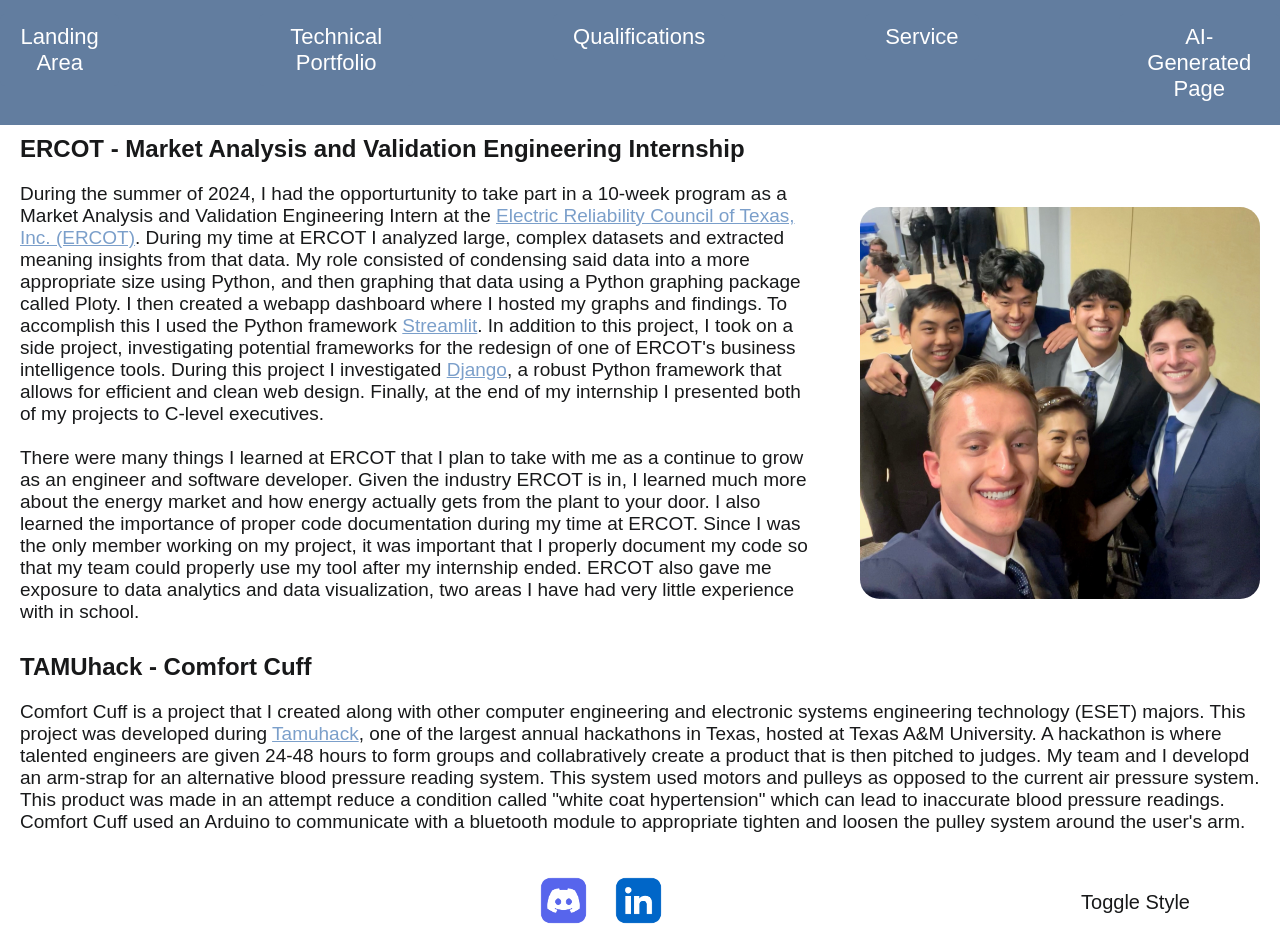
==== portfolio.html @ 9ee63156 "inital commit - contains static website" ====
<!DOCTYPE html>
<html lang="en"> 
    <head>
        <meta charset="UTF-8" />
        <meta name="viewport" content="width=device-width, initial-scale=1.0"/>
        <title>Technical Portfolio</title>
        <!-- link to style1 css file -->
        <link id = "mainStyleSheet" rel="stylesheet" href="style1.css" />
    </head>
    <body>

        <div class="portfolio-image"></div>

        <!-- NAVIGATION DIV -->
        <div class = "header-block">
            <div class = "nav-bar">
                <a href="index.html"><button>Landing Area</button></a>
                <a href="portfolio.html"><button>Technical Portfolio</button></a>
                <a href="qualifications.html"><button>Qualifications</button></a>
                <a href="service.html"><button>Service</button></a>
                <a href="genai.html"><button>AI-Generated Page</button></a>
            </div>
        </div>

        <h3 class="portfolioheader">ERCOT - Market Analysis and Validation Engineering Internship</h3>
        <div class="internship-section">
            <p>
                During the summer of 2024, I had the opporturtunity to take part in a 10-week program as a Market Analysis and 
                Validation Engineering Intern at the <a href="https://www.ercot.com/">Electric Reliability Council of Texas, Inc. (ERCOT)</a>. During my time at ERCOT I analyzed
                large, complex datasets and extracted meaning insights from that data. My role consisted of condensing said data into a more
                appropriate size using Python, and then graphing that data using a Python graphing package called Ploty. I then created
                a webapp dashboard where I hosted my graphs and findings. To accomplish this I used the Python framework <a href="https://streamlit.io/">Streamlit</a>.
                In addition to this project, I took on a side project, investigating potential frameworks for the redesign of one
                of ERCOT's business intelligence tools. During this project I investigated <a href="https://www.djangoproject.com/">Django</a>, a robust Python framework that allows for 
                efficient and clean web design. Finally, at the end of my internship I presented both of my projects to C-level executives. 
                <br><br>
                There were many things I learned at ERCOT that I plan to take with me as a continue to grow as an engineer and software 
                developer. Given the industry ERCOT is in, I learned much more about the energy market and how energy actually gets from the plant
                to your door. I also learned the importance of proper code documentation during my time at ERCOT. Since I was the only member 
                working on my project, it was important that I properly document my code so that my team could properly use my tool after
                my internship ended. ERCOT also gave me exposure to data analytics and data visualization, two areas I have had very little 
                experience with in school. 
            </p>
            <img src = "resource/ercotselfie.JPEG" alt = "powerlines">
        </div>

        <h3 class="portfolioheader">TAMUhack - Comfort Cuff</h3>
        <div class ="project-section">
            <p>
                Comfort Cuff is a project that I created along with other computer engineering and electronic 
                systems engineering technology (ESET) majors. This project was developed during <a href="https://tamuhack.org/">Tamuhack</a>, 
                one of the largest annual hackathons in Texas, hosted at Texas A&M University. A hackathon is where talented engineers
                are given 24-48 hours to form groups and collabratively create a product that is then pitched to judges.
                My team and I developd an arm-strap for an alternative blood pressure
                reading system. This system used motors and pulleys as opposed to the current air pressure system. This product was 
                made in an attempt reduce a condition called "white coat hypertension" which can lead to inaccurate blood pressure readings.
                Comfort Cuff used an Arduino to communicate with a bluetooth module to appropriate tighten and loosen the pulley system around
                the user's arm.
            </p>
        </div>

        <div class = "footer">
            <div class="socialbuttons">
                <a href="https://discordapp.com/users/1146823396039065695"><img src = "resource/discord-logo-discord-icon-transparent-free-png.webp" alt = "discord logo"></a>
                <a href = "https://www.linkedin.com/in/luke-gutierrez/"><img src = "resource/linkedin-logo-linkedin-icon-transparent-free-png.webp" alt = "linkedin"></a>
            </div> 
    
            <div class="styletoggle">
                <button onclick="toggleStyleSheet()" type="button">Toggle Style</button>
            </div>  
        </div>
        <script src="script.js"></script>
    </body>
</html>
---- style1.css ----
/* Basic Reset */
* {
    margin: 0;
    padding: 0;
    box-sizing: border-box;
}

  body{
    background-color: #ffffff;
  }
  
  /*CSS for index.html*/
    
   .header-block{
    width: 100%;      
    height: 125px;        
    background-color: #627d9f;
    display: flex;
    align-items: center;
    justify-content: space-around;
  }

  .nav-bar{
    display: flex;
    gap: 140px;
    background-color: #627d9f;
  }

 .styletoggle button { 
  color: #18191a;     
  background-color: #ffffff;      
  border: none;               
  padding: 10px 20px;          
  font-size: 20px;          
  font-family: "Segoe UI", Arial, Helvetica, sans-serif;
  border-radius: 5px;         
  cursor: pointer;     
  transition: background-color 0.3s ease, transform 0.3s ease;
 }


 .nav-bar button{
  background-color: #627d9f;
  color: #ffffff;         
  border: none;               
  padding: 10px 20px;          
  font-size: 22px;          
  font-family: "Segoe UI", Arial, Helvetica, sans-serif;
  border-radius: 5px;         
  cursor: pointer;     
  transition: background-color 0.3s ease, transform 0.3s ease;
 }


 /* Hover effect */
.nav-bar button:hover{
  background-color: #7b9fca;
  transform: scale(1.05);
}

.styletoggle button:hover{
  background-color: #ebecec;
  transform: scale(1.05);
}

.aboutme{  
    align-items: center;
    display: flex;
    padding: 85px;
    gap: 100px;
}

.about-pic img{
    width: 600px;
    height: auto;
    border-radius: 20%;
}

.about-text{
    color: #18191a; 
    flex: 1; 
    font-size: 20px;          
    font-family: "Segoe UI", Arial, Helvetica, sans-serif;
}

.footer{
    bottom: 0;
    left: 0;
    width: 100%;

    display: flex;
    justify-content: space-between;
    align-items: center;
    padding: 10px 20px;
}

.styletoggle{
    display: flex;
    justify-content: flex-end;
    margin-right: 50px;
}

.socialbuttons{
    flex: 1;
    display: flex;
    justify-content: center;
    margin-left: 120px;
}

.socialbuttons img{
  width: 75px;
  height: auto;
 }


/*CSS for portfolio.html*/

h1{
  color: #18191a;
  font-family: "Segoe UI", Arial, Helvetica, sans-serif;
}

h3{
  color: #18191a;     
  font-family: "Segoe UI", Arial, Helvetica, sans-serif;
  font-size: 24px;
  padding-top: 10px;
  padding-left: 20px;
}

.internship-section img{
  width: 400px;
  height: auto;
  border-radius: 5%;
}

.internship-section{
  align-items: center;
  display: flex;
  padding:20px;
  gap: 50px;

  color: #18191a; 
  flex: 1; 
  font-size: 19px;          
  font-family: "Segoe UI", Arial, Helvetica, sans-serif;
}

a{
  color: #7b9fca;
}

.project-section{
  display: flex;
  padding:20px;
  color: #18191a; 
  flex: 1; 
  font-size: 19px;          
  font-family: "Segoe UI", Arial, Helvetica, sans-serif;
}

/*CSS for qualifications.html*/

.skills-section,
.resume{
    max-width: 900px;
    margin: 0 auto;
    padding: 10px 20px;
    text-align: center; 
    border-radius: 8px;
    box-shadow: 0 4px 100px rgba(0, 0, 0, 0.1);
    color:#18191a;
    font-size: 19px;          
    font-family: "Segoe UI", Arial, Helvetica, sans-serif;
}

.skills-section > div{
    border: 1px solid #525151;
    padding: 15px;
    margin: 20px 0;
    border-radius: 8px;
    box-shadow: 0 2px 5px rgba(0,0,0,0.1);
}

/*CSS for service.html*/

.activity1-section img{
  width: 300px;
  height: auto;
  border-radius: 8px;
  box-shadow: 0 2px 5px rgba(0,0,0,1);
}

.activity1-section{
  max-width: 1400px;
  align-items: center;
  display: flex;
  padding:20px;
  gap: 50px;

  color: #18191a; 
  flex: 1; 
  font-size: 20px;          
  font-family: "Segoe UI", Arial, Helvetica, sans-serif;
}


.activity2-section{
  padding: 10px 20px;
  max-width: 1050px;
  color: #18191a; 
  flex: 1; 
  font-size: 20px;          
  font-family: "Segoe UI", Arial, Helvetica, sans-serif;
}


/*AI Generated CSS code for AI generated page*/

/* Basic Reset */

/* Body and Background */
.bodyLego{
  font-family: 'Trebuchet MS', sans-serif;
  background: linear-gradient(to right, #ffe600, #ff8c00);
  color: #333;
  min-height: 100vh;
}

/* Navigation Styles */
nav {
  background-color: rgba(255, 255, 255, 0.8);
  border-bottom: 2px solid #ccc;
  padding: 0.5rem;
}

nav ul {
  display: flex;
  justify-content: center;
  list-style: none;
}

nav li {
  margin: 0 1rem;
}

nav a {
  text-decoration: none;
  color: #333;
  font-weight: bold;
  transition: color 0.2s ease-in-out;
}

nav a:hover {
  color: #ff5e00;
}

/* Header / Banner */
header {
  text-align: center;
  padding: 2rem 1rem;
  color: #333;
}

header h1 {
  font-size: 2.5rem;
  text-shadow: 2px 2px #fff;
}

/* Main Section Styles */
main {
  max-width: 1200px;
  margin: 2rem auto;
  padding: 0 1rem;
}

.introduction {
  text-align: center;
  margin-bottom: 2rem;
}

.introduction h2 {
  font-size: 1.8rem;
  margin-bottom: 1rem;
}

/* Gallery Section */
.lego-gallery {
  margin-bottom: 2rem;
  text-align: center;
}

.lego-gallery h2 {
  font-size: 1.8rem;
  margin-bottom: 1rem;
}

.image-grid {
  display: grid;
  grid-template-columns: repeat(auto-fit, minmax(200px, 1fr));
  gap: 1rem;
  justify-items: center;
}

.image-grid figure {
  background-color: #fff;
  padding: 1rem;
  border-radius: 5px;
  transition: transform 0.2s ease-in-out, box-shadow 0.2s ease-in-out;
  border: 2px solid #ccc;
}

.image-grid figure:hover {
  transform: scale(1.05);
  box-shadow: 0 4px 10px rgba(0,0,0,0.2);
}

.image-grid img {
  max-width: 100%;
  height: auto;
  display: block;
  margin: 0 auto;
}

.image-grid figcaption {
  margin-top: 0.5rem;
  font-weight: 600;
}

/* LEGO Benefits */
.lego-benefits {
  background-color: rgba(255, 255, 255, 0.8);
  padding: 1rem;
  border-radius: 10px;
}

.lego-benefits h2 {
  font-size: 1.8rem;
  margin-bottom: 1rem;
  text-align: center;
}

.lego-benefits ul {
  list-style-type: disc;
  padding-left: 2rem;
}

.lego-benefits li {
  margin: 0.5rem 0;
}

/* Footer */
footer {
  text-align: center;
  padding: 1rem;
  background-color: rgba(255,255,255, 0.8);
  border-top: 2px solid #ccc;
  margin-top: 2rem;
}

.prompt{
    background-color: #18191a;
    max-width: 800px;
    margin: 20px auto;
    padding: 10px 20px;
    text-align: center; 
    border: 1px solid #525151;
    border-radius: 8px;
    box-shadow: 0 4px 100px rgba(0, 0, 0, 0.1);
    color:#ffffff;
    font-size: 16px;          
    font-family: 'Courier New', monospace;
}
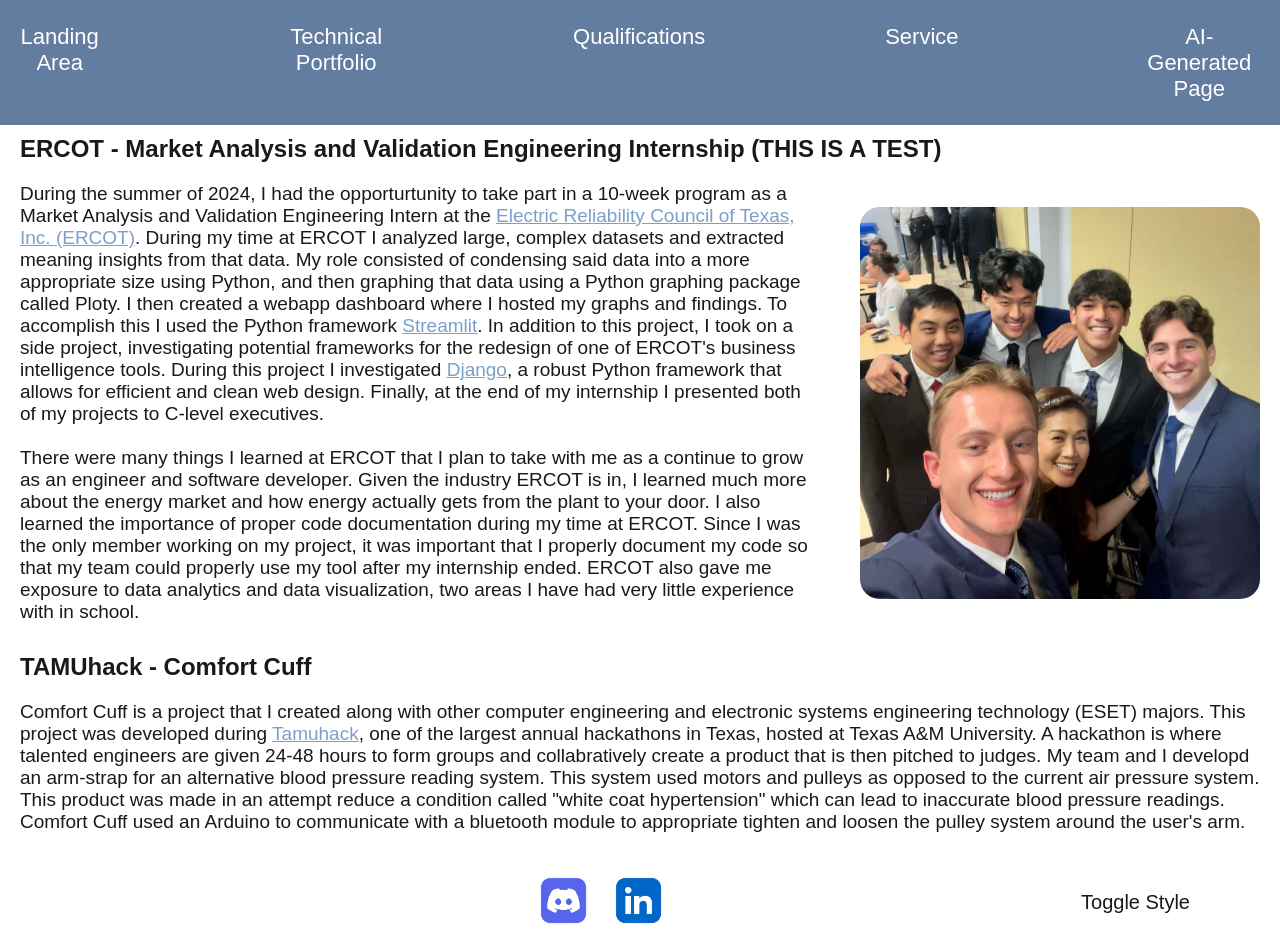
==== commit ace0cda0: "testing changes" ====
--- a/portfolio.html
+++ b/portfolio.html
@@ -22,7 +22,9 @@
             </div>
         </div>
 
-        <h3 class="portfolioheader">ERCOT - Market Analysis and Validation Engineering Internship</h3>
+        <h3 class="portfolioheader">ERCOT - Market Analysis and Validation Engineering Internship (THIS IS A TEST)</h3>
+
+        
         <div class="internship-section">
             <p>
                 During the summer of 2024, I had the opporturtunity to take part in a 10-week program as a Market Analysis and 
